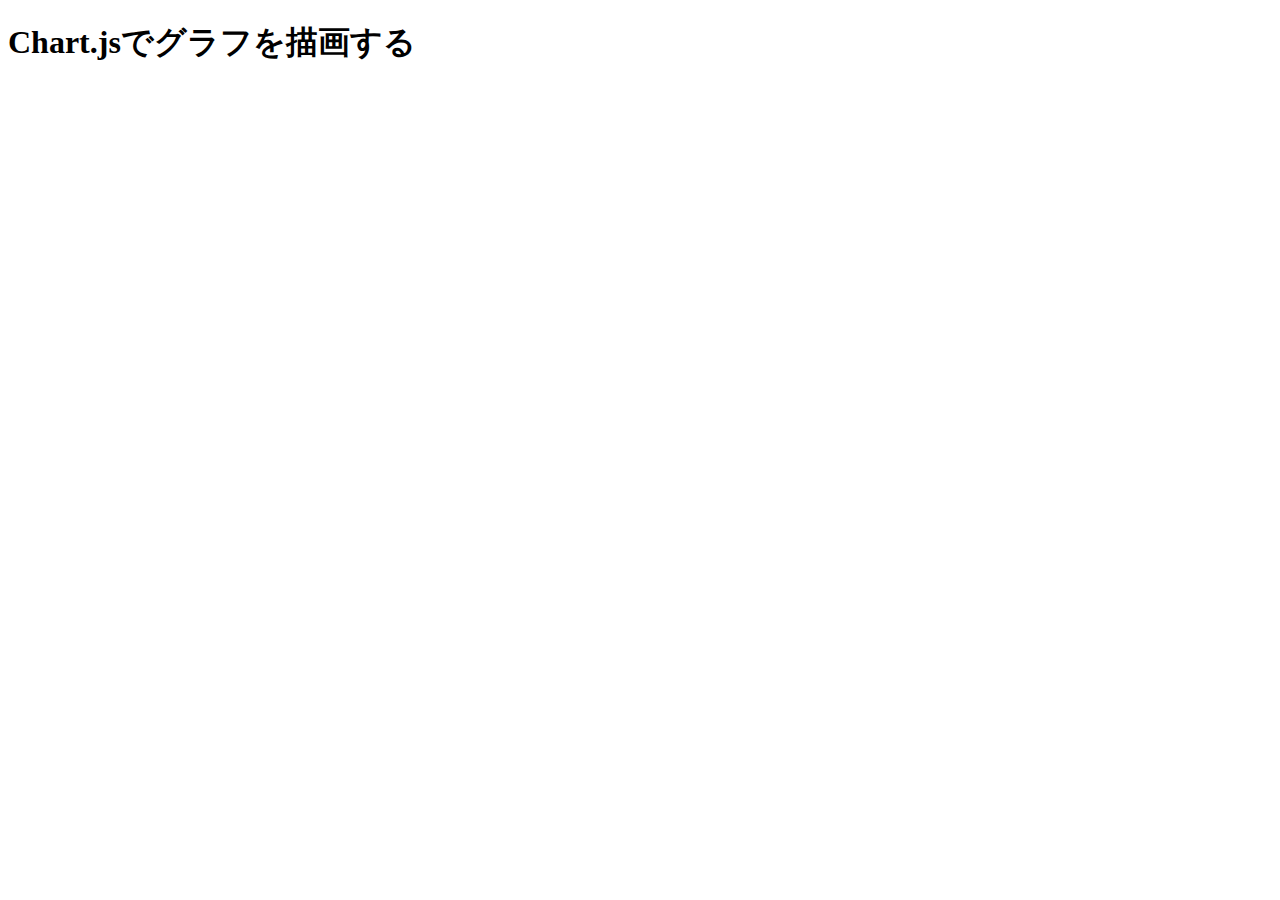
==== index.html @ ce912c81 "Add files via upload" ====
<!DOCTYPE html>
<html>
    
    <head>
        <meta charset="utf-8" />
        <title>Chart.jsでグラフを描画する</title>
    </head>
    
    <body>
        <header>
            <h1>Chart.jsでグラフを描画する</h1>
        </header>
        
        
        
        <!-- 外部のJavaScriptファイルを読み込む -->
        <!-- 読み込む順番が重要です。 -->
        <script src="https://ajax.googleapis.com/ajax/libs/jquery/3.5.1/jquery.min.js"></script>
        <script src="js/janken.js"></script>
        <script src="js/JQuery-test.js"></script>
        
    </body>


</html>
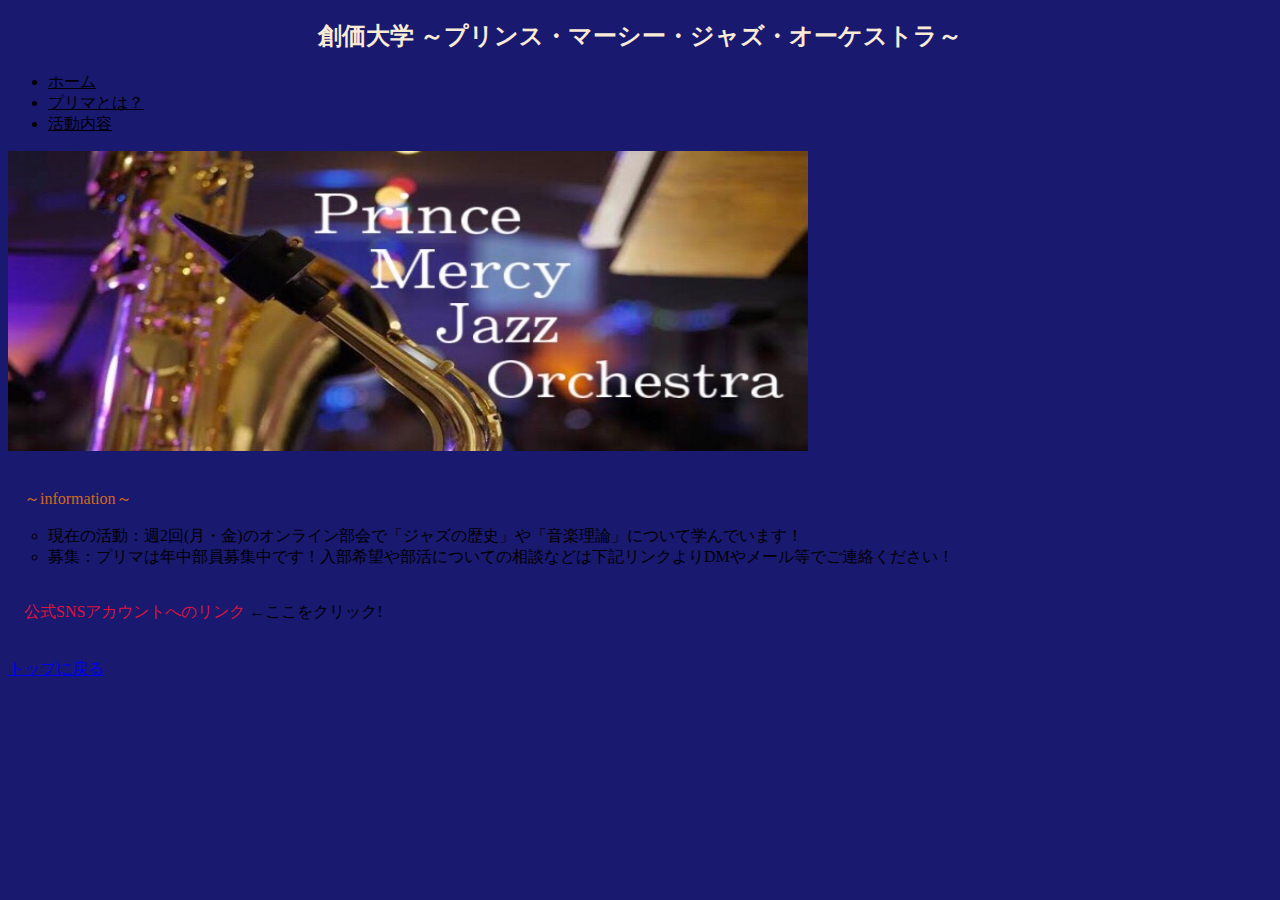
==== commit 391cc449: "Add files via upload" ====
--- a/index.html
+++ b/index.html
@@ -1,25 +1,64 @@
 <!DOCTYPE html>
-<html>
+
+<html lang="ja">
     
     <head>
         <meta charset="utf-8" />
-        <title>Chart.jsでグラフを描画する</title>
+        <meta name="author" content="YukiHiraga" />
+        <link rel="stylesheet" href="./css/base.css">
+        <title>プリマ紹介</title>
     </head>
     
     <body>
         <header>
-            <h1>Chart.jsでグラフを描画する</h1>
+            <h2 id="yy">創価大学&nbsp;～プリンス・マーシー・ジャズ・オーケストラ～</h2>
+            
         </header>
         
+        <nav>
+            <ul>
+                <li><a href="index.html" class="li">ホーム</a></li>
+                <li><a href="a.html" target="_blank" class="li">プリマとは？</a></li>
+                <li><a href="b.html" target="_blank" class="li">活動内容</a></li>
+            </ul>
+        </nav>
+        <div>
+            <img src="img/S__9510914.jpg" width="800" height="300" alt="ヘッダー画像" />
+        </div>
         
+        <br />
         
-        <!-- 外部のJavaScriptファイルを読み込む -->
-        <!-- 読み込む順番が重要です。 -->
+        <div>
+            <p id="info">　～information～</p>
+            <ul style="list-style: circle">
+                <li>現在の活動：週2回(月・金)のオンライン部会で「ジャズの歴史」や「音楽理論」について学んでいます！</li>
+                <li>募集：プリマは年中部員募集中です！入部希望や部活についての相談などは下記リンクよりDMやメール等でご連絡ください！</li>
+            </ul>
+        
+        </div>
+        
+        <br />
+        
+        <div>
+            <span style="color: crimson" id="link">　公式SNSアカウントへのリンク</span>
+            <span id="koko">←ここをクリック!</span>
+        </div>
+            
+        <div>
+            <a id="link1" style="display: none" href="https://twitter.com/soka_pmjo" target="_blank">プリマ公式Twitter</a>
+            <a id="link2" style="display: none" href="https://instagram.com/soka_pmjo?igshid=1o5r5r2xwvy4a" target="_blank">プリマ公式Instagram</a>
+            <a id="link3" style="display: none" href="https://ja-jp.facebook.com/PrinceMercyJazzOrchestra/" target="_blank">プリマ公式Facebook</a>
+        
+            <br />
+            
+        </div>
+        
+        <br />
+        <a href="#yy">トップに戻る</a>
+    
         <script src="https://ajax.googleapis.com/ajax/libs/jquery/3.5.1/jquery.min.js"></script>
-        <script src="js/janken.js"></script>
-        <script src="js/JQuery-test.js"></script>
+        <script src="js/JQuery.js"></script>
         
     </body>
 
-
 </html>--- a/css/base.css
+++ b/css/base.css
@@ -0,0 +1,31 @@
+@charset "utf-8";
+
+body {
+    background-color: midnightblue;
+}
+
+h2 {
+    color: antiquewhite;
+    
+    font-family: "ヒラギノ丸ゴProN", "Hiragino Kaku Gothic ProN", "ヒラギノ角ゴ ProN", Meiryo, "MS Pゴシック", sans-serif;
+    
+    text-align: center;
+}
+
+table {
+    background-color: darkgrey;
+}
+
+h3 {
+    color: chocolate;
+}
+
+#info {
+    color: chocolate;
+}
+
+.li {
+    color: black;
+}
+
+
